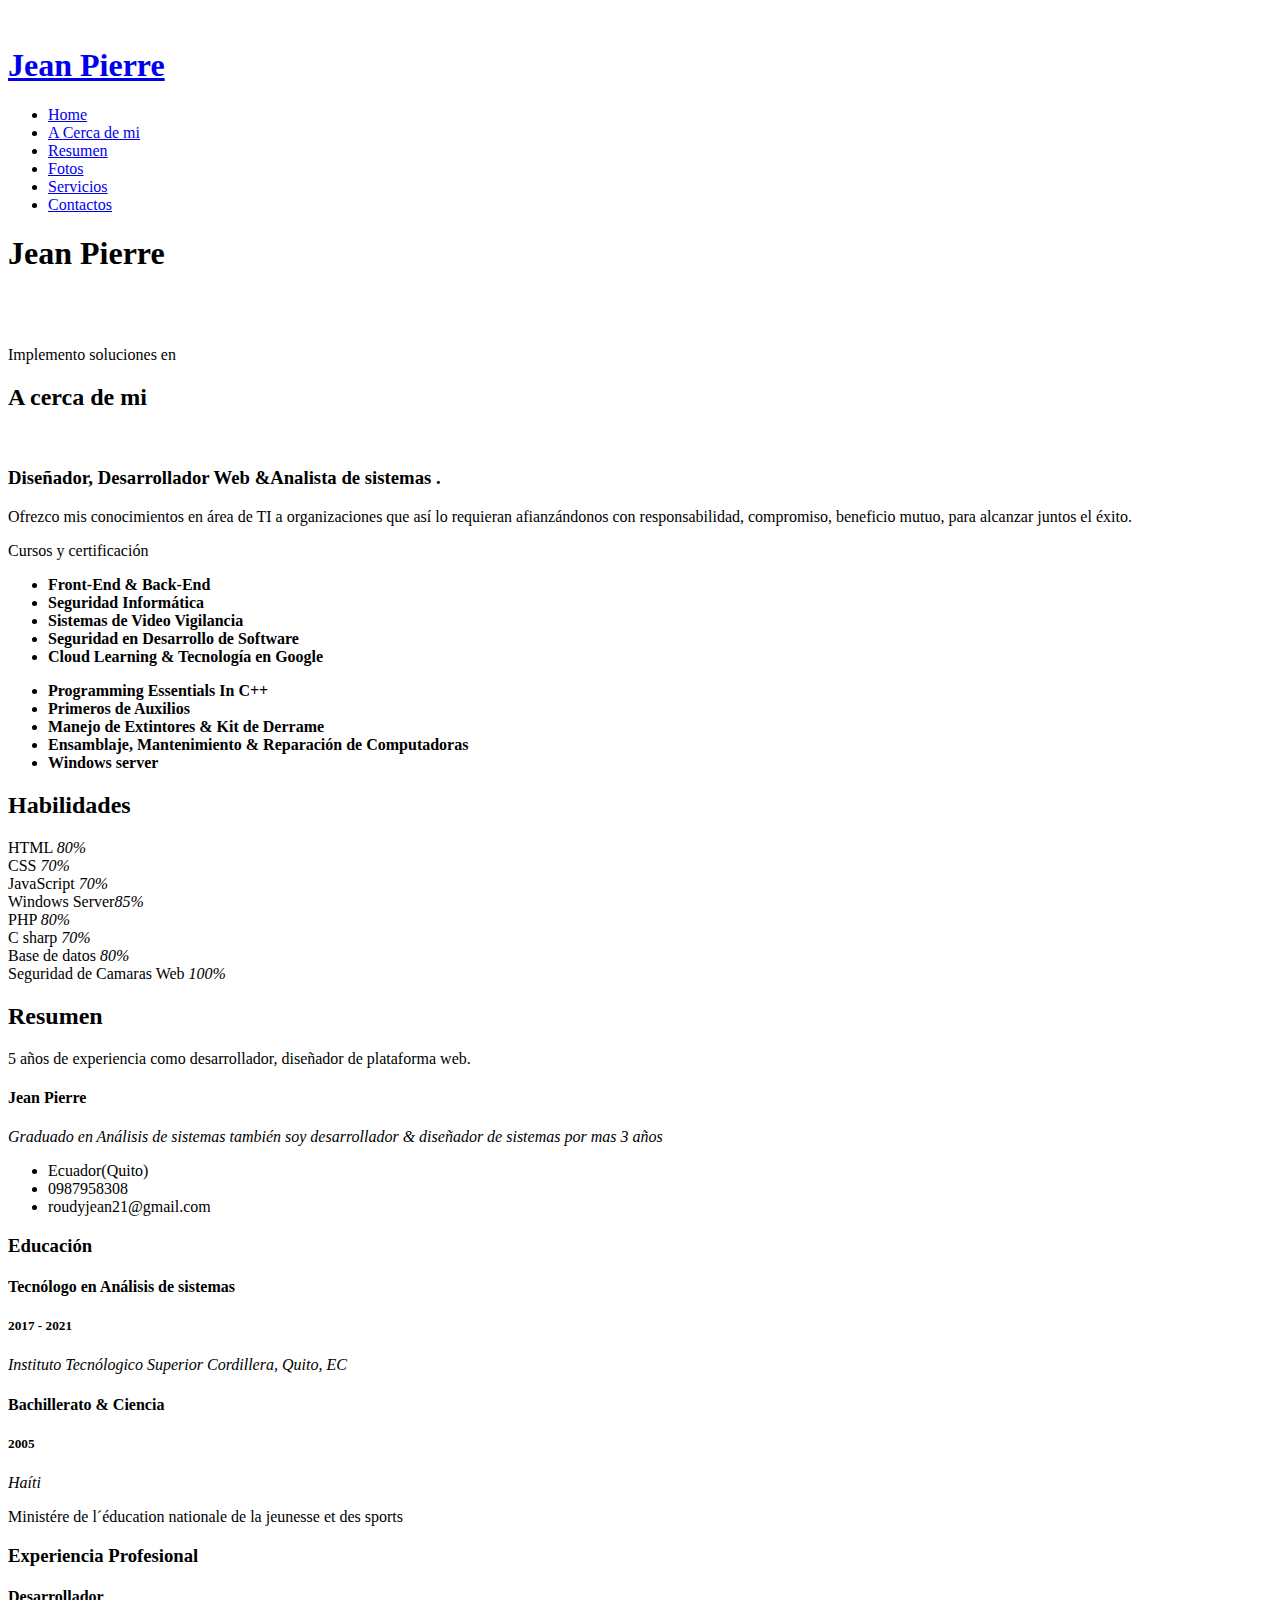
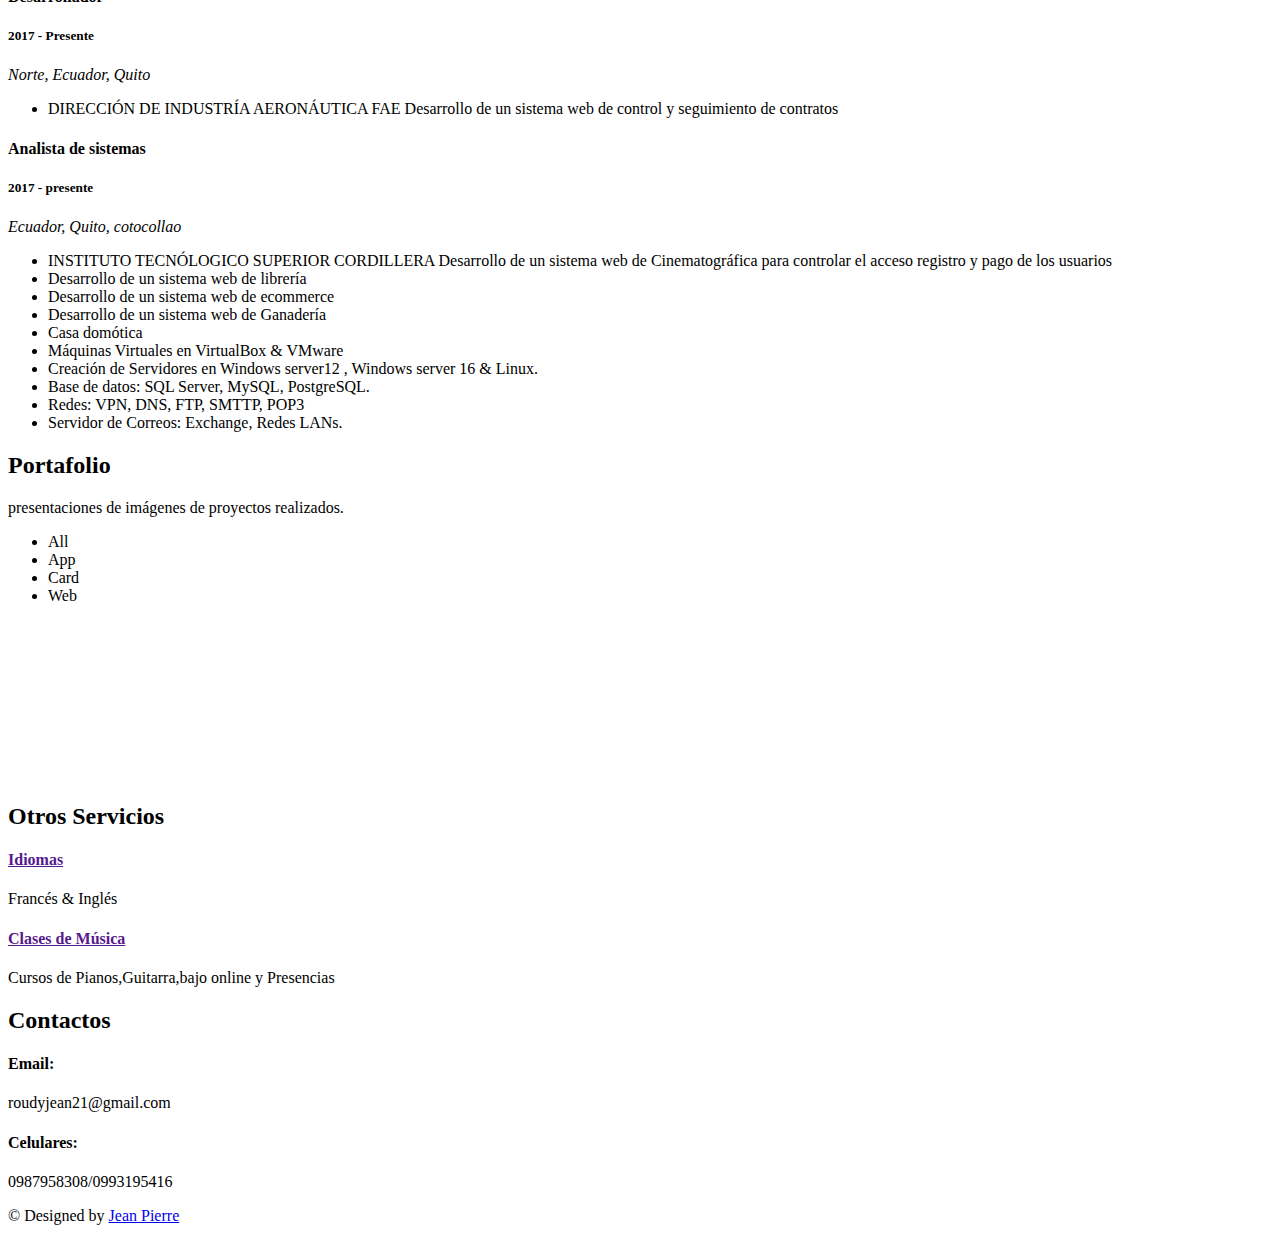
==== index.html @ 18904885 "2nd commit" ====
<!DOCTYPE html>
<html lang="es">

<head>
  <meta charset="utf-8">
  <meta content="width=device-width, initial-scale=1.0" name="viewport">

  <title>Portafolio</title>
  <meta content="" name="description">
  <meta content="" name="keywords">

  <!-- Favicons -->
  <link href="assets/img/favicon.png" rel="icon">
  <link href="assets/img/apple-touch-icon.png" rel="apple-touch-icon">

  <!-- Google Fonts -->
  <link
    href="https://fonts.googleapis.com/css?family=Open+Sans:300,300i,400,400i,600,600i,700,700i|Raleway:300,300i,400,400i,500,500i,600,600i,700,700i|Poppins:300,300i,400,400i,500,500i,600,600i,700,700i"
    rel="stylesheet">

  <!-- Vendor CSS Files -->
  <link href="assets/vendor/aos/aos.css" rel="stylesheet">
  <link href="assets/vendor/bootstrap/css/bootstrap.min.css" rel="stylesheet">
  <link href="assets/vendor/bootstrap-icons/bootstrap-icons.css" rel="stylesheet">
  <link href="assets/vendor/boxicons/css/boxicons.min.css" rel="stylesheet">
  <link href="assets/vendor/glightbox/css/glightbox.min.css" rel="stylesheet">
  <link href="assets/vendor/swiper/swiper-bundle.min.css" rel="stylesheet">

  <!-- Template Main CSS File -->
  <link href="assets/css/style.css" rel="stylesheet">


</head>

<body>

  <!-- ======= Mobile nav toggle button ======= -->
  <i class="bi bi-list mobile-nav-toggle d-xl-none"></i>

  <!-- ======= Header ======= -->
  <header id="header">
    <div class="d-flex flex-column">

      <div class="profile">
        <img src="assets/img/portfolio/perfil.jpeg" alt="" class="img-fluid rounded-circle">
        <h1 class="text-light"><a href="index.html">Jean Pierre</a></h1>
        <div class="social-links mt-3 text-center">
          <a href="#" class="twitter"><i class="bx bxl-twitter"></i></a>
          <a href="#" class="facebook"><i class="bx bxl-facebook"></i></a>
          <a href="#" class="instagram"><i class="bx bxl-instagram"></i></a>
          <a href="#" class="google-plus"><i class="bx bxl-skype"></i></a>
          <a href="#" class="linkedin"><i class="bx bxl-linkedin"></i></a>
        </div>
      </div>

      <nav id="navbar" class="nav-menu navbar">
        <ul>
          <li><a href="#hero" class="nav-link scrollto active"><i class="bx bx-home"></i> <span>Home</span></a></li>
          <li><a href="#about" class="nav-link scrollto"><i class="bx bx-user"></i> <span>A Cerca de mi</span></a></li>
          <li><a href="#resume" class="nav-link scrollto"><i class="bx bx-file-blank"></i> <span>Resumen</span></a></li>
          <li><a href="#portfolio" class="nav-link scrollto"><i class="bx bx-book-content"></i> <span>Fotos</span></a>
          </li>
          <li><a href="#services" class="nav-link scrollto"><i class="bx bx-server"></i> <span>Servicios</span></a></li>
          <li><a href="#contact" class="nav-link scrollto"><i class="bx bx-envelope"></i> <span>Contactos</span></a>
          </li>
        </ul>
      </nav><!-- .nav-menu -->
    </div>
  </header><!-- End Header -->

  <!-- ======= Hero Section ======= -->
  <section id="hero" class="d-flex flex-column justify-content-center align-items-center">
    <div class="hero-container" data-aos="fade-in">
      <h1>Jean Pierre</h1><br><br>
      <p>Implemento soluciones en <span class="typed"
          data-typed-items="Diseño, Desarrollo de Programas,Análisis de sistemas,Instalación de cámaras de seguridad"></span>
      </p>
    </div>
  </section><!-- End Hero -->

  <main id="main">

    <!-- ======= About Section ======= -->
    <section id="about" class="about">
      <div class="container">

        <div class="section-title">
          <h2>A cerca de mi</h2>
          <p></p>
        </div>

        <div class="row">
          <div class="col-lg-4" data-aos="fade-right">
            <img src="assets/img/portfolio/foto1.jpeg" class="img-fluid" alt="">
          </div>
          <div class="col-lg-8 pt-4 pt-lg-0 content" data-aos="fade-left">
            <h3>Diseñador, Desarrollador Web &amp;Analista de sistemas .</h3>
            <p class="fst-italic">
              Ofrezco mis conocimientos en área de TI a organizaciones que así lo requieran afianzándonos con
              responsabilidad, compromiso, beneficio mutuo, para alcanzar juntos el éxito.
            </p>
            <div class="row">
              <p>Cursos y certificación</p>
              <div class="col-lg-6">

                <ul>

                  <li><i class="bi bi-chevron-right"></i> <strong>Front-End & Back-End </strong> <span></span></li>
                  <li><i class="bi bi-chevron-right"></i> <strong>Seguridad Informática</strong> <span> </span></li>
                  <li><i class="bi bi-chevron-right"></i> <strong>Sistemas de Video Vigilancia</strong> <span></span>
                  </li>
                  <li><i class="bi bi-chevron-right"></i> <strong>Seguridad en Desarrollo de Software</strong>
                    <span></span></li>
                  <li><i class="bi bi-chevron-right"></i> <strong>Cloud Learning & Tecnología en Google </strong>
                    <span></span></li>
                </ul>
              </div>
              <div class="col-lg-6">
                <ul>
                  <li><i class="bi bi-chevron-right"></i> <strong>Programming Essentials In C++</strong> <span></span>
                  </li>
                  <li><i class="bi bi-chevron-right"></i> <strong>Primeros de Auxilios</strong> <span></span></li>
                  <li><i class="bi bi-chevron-right"></i> <strong>Manejo de Extintores & Kit de Derrame </strong>
                    <span></span></li>
                  <li><i class="bi bi-chevron-right"></i> <strong>Ensamblaje, Mantenimiento & Reparación de
                      Computadoras</strong> <span></span></li>
                  <li><i class="bi bi-chevron-right"></i> <strong>Windows server</strong> <span></span></li>
                </ul>
              </div>
            </div>
            <p>

            </p>
          </div>
        </div>

      </div>
    </section><!-- End About Section -->

    <!-- ======= Skills Section ======= -->
    <section id="skills" class="skills section-bg">
      <div class="container">

        <div class="section-title">
          <h2>Habilidades</h2>
          <p></p>
        </div>

        <div class="row skills-content">

          <div class="col-lg-6" data-aos="fade-up">

            <div class="progress">
              <span class="skill">HTML <i class="val">80%</i></span>
              <div class="progress-bar-wrap">
                <div class="progress-bar" role="progressbar" aria-valuenow="80" aria-valuemin="0" aria-valuemax="100">
                </div>
              </div>
            </div>

            <div class="progress">
              <span class="skill">CSS <i class="val">70%</i></span>
              <div class="progress-bar-wrap">
                <div class="progress-bar" role="progressbar" aria-valuenow="70" aria-valuemin="0" aria-valuemax="100">
                </div>
              </div>
            </div>

            <div class="progress">
              <span class="skill">JavaScript <i class="val">70%</i></span>
              <div class="progress-bar-wrap">
                <div class="progress-bar" role="progressbar" aria-valuenow="70" aria-valuemin="0" aria-valuemax="100">
                </div>
              </div>
            </div>
            <div class="progress">
              <span class="skill">Windows Server<i class="val">85%</i></span>
              <div class="progress-bar-wrap">
                <div class="progress-bar" role="progressbar" aria-valuenow="85" aria-valuemin="0" aria-valuemax="100">
                </div>
              </div>
            </div>
          </div>

          <div class="col-lg-6" data-aos="fade-up" data-aos-delay="100">

            <div class="progress">
              <span class="skill">PHP <i class="val">80%</i></span>
              <div class="progress-bar-wrap">
                <div class="progress-bar" role="progressbar" aria-valuenow="80" aria-valuemin="0" aria-valuemax="100">
                </div>
              </div>
            </div>

            <div class="progress">
              <span class="skill">C sharp <i class="val">70%</i></span>
              <div class="progress-bar-wrap">
                <div class="progress-bar" role="progressbar" aria-valuenow="70" aria-valuemin="0" aria-valuemax="100">
                </div>
              </div>
            </div>

            <div class="progress">
              <span class="skill">Base de datos <i class="val">80%</i></span>
              <div class="progress-bar-wrap">
                <div class="progress-bar" role="progressbar" aria-valuenow="80" aria-valuemin="0" aria-valuemax="100">
                </div>
              </div>
            </div>

            <div class="progress">
              <span class="skill">Seguridad de Camaras Web <i class="val">100%</i></span>
              <div class="progress-bar-wrap">
                <div class="progress-bar" role="progressbar" aria-valuenow="100" aria-valuemin="0" aria-valuemax="100">
                </div>
              </div>
            </div>

          </div>

        </div>

      </div>
    </section><!-- End Skills Section -->

    <!-- ======= Resume Section ======= -->
    <section id="resume" class="resume">
      <div class="container">

        <div class="section-title">
          <h2>Resumen</h2>
          <p>5 años de experiencia como desarrollador, diseñador de plataforma web.</p>
        </div>

        <div class="row">
          <div class="col-lg-6" data-aos="fade-up">
            <h3 class="resume-title"></h3>
            <div class="resume-item pb-0">
              <h4>Jean Pierre</h4>
              <p><em>Graduado en Análisis de sistemas también soy desarrollador & diseñador de sistemas por mas 3 años
              </em></p>
              <ul>
                <li>Ecuador(Quito)</li>
                <li>0987958308</li>
                <li>roudyjean21@gmail.com</li>
              </ul>
            </div>

            <h3 class="resume-title">Educación</h3>
            <div class="resume-item">
              <h4>Tecnólogo en Análisis de sistemas</h4>
              <h5>2017 - 2021</h5>
              <p><em>Instituto Tecnólogico Superior Cordillera, Quito, EC</em></p>
              <p></p>
            </div>
            <div class="resume-item">
              <h4>Bachillerato &amp; Ciencia</h4>
              <h5>2005</h5>
              <p><em>Haíti</em></p>
              <p>Ministére de l´éducation nationale de la jeunesse et des sports</p>
            </div>
          </div>
          <div class="col-lg-6" data-aos="fade-up" data-aos-delay="100">
            <h3 class="resume-title">Experiencia Profesional</h3>
            <div class="resume-item">
              <h4>Desarrollador</h4>
              <h5>2017 - Presente</h5>
              <p><em>Norte, Ecuador, Quito </em></p>
              <ul>
                <li>DIRECCIÓN DE INDUSTRÍA AERONÁUTICA FAE Desarrollo de un sistema web de control y seguimiento de
                  contratos </li>

              </ul>
            </div>
            <div class="resume-item">
              <h4>Analista de sistemas</h4>
              <h5>2017 - presente</h5>
              <p><em>Ecuador, Quito, cotocollao</em></p>
              <ul>
                <li>INSTITUTO TECNÓLOGICO SUPERIOR CORDILLERA Desarrollo de un sistema web de Cinematográfica para
                  controlar el acceso registro y pago de los usuarios </li>
                <li>Desarrollo de un sistema web de librería </li>
                <li>Desarrollo de un sistema web de ecommerce</li>
                <li>Desarrollo de un sistema web de Ganadería</li>
                <li>Casa domótica </li>
                <li>Máquinas Virtuales en VirtualBox & VMware </li>
                <li>Creación de Servidores en Windows server12 , Windows server 16 & Linux.</li>
                <li>Base de datos: SQL Server, MySQL, PostgreSQL. </li>
                <li>Redes: VPN, DNS, FTP, SMTTP, POP3 </li>
                <li>Servidor de Correos: Exchange, Redes LANs. </li>

              </ul>
            </div>
          </div>
        </div>

      </div>
    </section><!-- End Resume Section -->

    <!-- ======= Portfolio Section ======= -->
    <section id="portfolio" class="portfolio section-bg">
      <div class="container">

        <div class="section-title">
          <h2>Portafolio</h2>
          <p>presentaciones de imágenes de proyectos realizados.</p>
        </div>

        <div class="row" data-aos="fade-up">
          <div class="col-lg-12 d-flex justify-content-center">
            <ul id="portfolio-flters">
              <li data-filter="*" class="filter-active">All</li>
              <li data-filter=".filter-app">App</li>
              <li data-filter=".filter-card">Card</li>
              <li data-filter=".filter-web">Web</li>
            </ul>
          </div>
        </div>

        <div class="row portfolio-container" data-aos="fade-up" data-aos-delay="100">

          <div class="col-lg-4 col-md-6 portfolio-item filter-app">
            <div class="portfolio-wrap">
              <img src="assets/img/portfolio/contratos.jpg" class="img-fluid" alt="">
              <div class="portfolio-links">
                <a href="assets/img/portfolio/inventario.jpg" data-gallery="portfolioGallery" class="portfolio-lightbox"
                  title="App 1"><i class="bx bx-plus"></i></a>
                <a href="portfolio-details.html" title="More Details"><i class="bx bx-link"></i></a>
              </div>
            </div>
          </div>

          <div class="col-lg-4 col-md-6 portfolio-item filter-web">
            <div class="portfolio-wrap">
              <img src="assets/img/portfolio/foto4.jpeg" class="img-fluid" alt="">
              <div class="portfolio-links">
                <a href="assets/img/portfolio/foto2.jpeg" data-gallery="portfolioGallery" class="portfolio-lightbox"
                  title="Web 3"><i class="bx bx-plus"></i></a>
                <a href="portfolio-details.html" title="More Details"><i class="bx bx-link"></i></a>
              </div>
            </div>
          </div>

          <div class="col-lg-4 col-md-6 portfolio-item filter-app">
            <div class="portfolio-wrap">
              <img src="assets/img/portfolio/foto.jpeg" class="img-fluid" alt="">
              <div class="portfolio-links">
                <a img src="assets/img/portfolio/foto4.jpeg"alt="image
                " width="100px" height="100px" alt="InternetCtrl data-gallery="portfolioGallery"  class="portfolio-lightbox"
                  title="App 2"><i class="bx bx-plus"></i></a>
                <a href="portfolio-details.html" title="More Details"><i class="bx bx-link"></i></a>
              </div>
            </div>
          </div>

          <div class="col-lg-4 col-md-6 portfolio-item filter-card">
            <div class="portfolio-wrap">
              <img src="assets/img/portfolio/foto5.jp3g" class="img-fluid" alt="">
              <div class="portfolio-links">
                <a href="assets/img/portfolio/foto6.jpeg" data-gallery="portfolioGallery" class="portfolio-lightbox"
                  title="Card 2"><i class="bx bx-plus"></i></a>
                <a href="portfolio-details.html" title="More Details"><i class="bx bx-link"></i></a>
              </div>
            </div>
          </div>

          <div class="col-lg-4 col-md-6 portfolio-item filter-web">
            <div class="portfolio-wrap">
              <img src="assets/img/portfolio/portfolio-5.jpg" class="img-fluid" alt="">
              <div class="portfolio-links">
                <a href="assets/img/portfolio/portfolio-5.jpg" data-gallery="portfolioGallery"
                  class="portfolio-lightbox" title="Web 2"><i class="bx bx-plus"></i></a>
                <a href="portfolio-details.html" title="More Details"><i class="bx bx-link"></i></a>
              </div>
            </div>
          </div>

          <div class="col-lg-4 col-md-6 portfolio-item filter-app">
            <div class="portfolio-wrap">
              <img src="assets/img/portfolio/foto.jpeg" class="img-fluid" alt="">
              <div class="portfolio-links">
                <a href="assets/img/portfolio/foto6.jpeg" data-gallery="portfolioGallery" class="portfolio-lightbox"
                  title="App 3"><i class="bx bx-plus"></i></a>
                <a href="portfolio-details.html" title="More Details"><i class="bx bx-link"></i></a>
              </div>
            </div>
          </div>

          <div class="col-lg-4 col-md-6 portfolio-item filter-card">
            <div class="portfolio-wrap">
              <img src="assets/img/portfolio/portfolio-7.jpg" class="img-fluid" alt="">
              <div class="portfolio-links">
                <a href="assets/img/portfolio/portfolio-7.jpg" data-gallery="portfolioGallery"
                  class="portfolio-lightbox" title="Card 1"><i class="bx bx-plus"></i></a>
                <a href="portfolio-details.html" title="More Details"><i class="bx bx-link"></i></a>
              </div>
            </div>
          </div>

          <div class="col-lg-4 col-md-6 portfolio-item filter-card">
            <div class="portfolio-wrap">
              <img src="assets/img/portfolio/foto5.jpeg" class="img-fluid" alt="">
              <div class="portfolio-links">
                <a href="assets/img/portfolio/portfolio-8.jpg" data-gallery="portfolioGallery"
                  class="portfolio-lightbox" title="Card 3"><i class="bx bx-plus"></i></a>
                <a href="portfolio-details.html" title="More Details"><i class="bx bx-link"></i></a>
              </div>
            </div>
          </div>

          <div class="col-lg-4 col-md-6 portfolio-item filter-web">
            <div class="portfolio-wrap">
              <img src="assets/img/portfolio/foto2.jpeg" class="img-fluid" alt="">
              <div class="portfolio-links">
                <a href="assets/img/portfolio/foto5.jpeg" data-gallery="portfolioGallery" class="portfolio-lightbox"
                  title="Web 3"><i class="bx bx-plus"></i></a>
                <a href="portfolio-details.html" title="More Details"><i class="bx bx-link"></i></a>
              </div>
            </div>
          </div>

        </div>

      </div>
    </section><!-- End Portfolio Section -->

    <!-- ======= Services Section ======= -->
    <section id="services" class="services">
      <div class="container">

        <div class="section-title">
          <h2>Otros Servicios</h2>
          <p></p>
        </div>

        <div class="row">
                   
          <div class="col-lg-4 col-md-6 icon-box" data-aos="fade-up" data-aos-delay="300">
            <div class="icon"><i class="bi bi-calendar4-week"></i></div>
            <h4 class="title"><a href="">Idiomas</a></h4>
            <p class="description">Francés & Inglés</p>
          </div>

          <div class="col-lg-4 col-md-6 icon-box" data-aos="fade-up" data-aos-delay="400">
            <div class="icon"><i class="bi bi-brightness-high"></i></div>
            <h4 class="title"><a href="">Clases de Música</a></h4>
            <p class="description">Cursos de Pianos,Guitarra,bajo online y Presencias</p>
           
          </div>
        </div>

      </div>
    </section><!-- End Services Section -->

    <!-- ======= Contact Section ======= -->
    <section id="contact" class="contact">
      <div class="container">

        <div class="section-title">
          <h2>Contactos</h2>
          <p></p>
        </div>

        <div class="row" data-aos="fade-in">

          <div class="col-lg-5 d-flex align-items-stretch">
            <div class="info">
              <!-- <div class="address">
                <i class="bi bi-geo-alt"></i>
                <h4>Ubicación:</h4>
                <p>Alfonso Carrascos, Norte, Ecuador, Quito</p>
              </div>
 -->
              <div class="email">
                <i class="bi bi-envelope"></i>
                <h4>Email:</h4>
                <p>roudyjean21@gmail.com</p>
              </div>

              <div class="phone">
                <i class="bi bi-phone"></i>
                <h4>Celulares:</h4>
                <p>0987958308/0993195416</p>
              </div>

              <!-- <iframe
                src="https://www.google.com/maps/embed?pb=!1m14!1m8!1m3!1d12097.433213460943!2d-74.0062269!3d40.7101282!3m2!1i1024!2i768!4f13.1!3m3!1m2!1s0x0%3A0xb89d1fe6bc499443!2sDowntown+Conference+Center!5e0!3m2!1smk!2sbg!4v1539943755621" 
                frameborder="0" style="border:0; width: 100%; height: 290px;" allowfullscreen></iframe>-->
            </div>

          </div>

          <!-- <div class="col-lg-7 mt-5 mt-lg-0 d-flex align-items-stretch">
            <form action="forms/contact.php" method="post" role="form" class="php-email-form">
              <div class="row">
                <div class="form-group col-md-6">
                  <label for="name">Nombre Completo</label>
                  <input type="text" name="name" class="form-control" id="name" required>
                </div>
                <div class="form-group col-md-6">
                  <label for="name">Email</label>
                  <input type="email" class="form-control" name="email" id="email" required>
                </div>
              </div>
              <div class="form-group">
                <label for="name">recomendaciones</label>
                <input type="text" class="form-control" name="subject" id="subject" required>
              </div>
              <div class="form-group">
                <label for="name">Mensaje</label>
                <textarea class="form-control" name="message" rows="10" required></textarea>
              </div>
              <div class="my-3">
                <div class="loading">Loading</div>
                <div class="error-message"></div>
                <div class="sent-message">El mensaje ha sido enviado con éxito. Thank you!</div>
              </div>
              <div class="text-center"><button type="submit">Enviar Message</button></div>
            </form>
          </div>
 -->
        </div>

      </div>
    </section><!-- End Contact Section -->

  </main><!-- End #main -->

  <!-- ======= Footer ======= -->
  <footer id="footer">
    <div class="container">
      <div class="copyright">
        <strong><span></span></strong>
      </div>
      <div class="credits">
        <!-- All the links in the footer should remain intact. -->
        <!-- You can delete the links only if you purchased the pro version. -->
        <!-- Licensing information: https://bootstrapmade.com/license/ -->
        <!-- Purchase the pro version with working PHP/AJAX contact form: https://bootstrapmade.com/iportfolio-bootstrap-portfolio-websites-template/ -->
        &copy; Designed by <a href="#">Jean Pierre</a>
      </div>
    </div>
  </footer><!-- End  Footer -->

  <a href="#" class="back-to-top d-flex align-items-center justify-content-center"><i
      class="bi bi-arrow-up-short"></i></a>

  <!-- Vendor JS Files -->
  <script src="assets/vendor/purecounter/purecounter.js"></script>
  <script src="assets/vendor/aos/aos.js"></script>
  <script src="assets/vendor/bootstrap/js/bootstrap.bundle.min.js"></script>
  <script src="assets/vendor/glightbox/js/glightbox.min.js"></script>
  <script src="assets/vendor/isotope-layout/isotope.pkgd.min.js"></script>
  <script src="assets/vendor/swiper/swiper-bundle.min.js"></script>
  <script src="assets/vendor/typed.js/typed.min.js"></script>
  <script src="assets/vendor/waypoints/noframework.waypoints.js"></script>
  <script src="assets/vendor/php-email-form/validate.js"></script>

  <!-- Template Main JS File -->
  <script src="assets/js/main.js"></script>

</body>

</html>
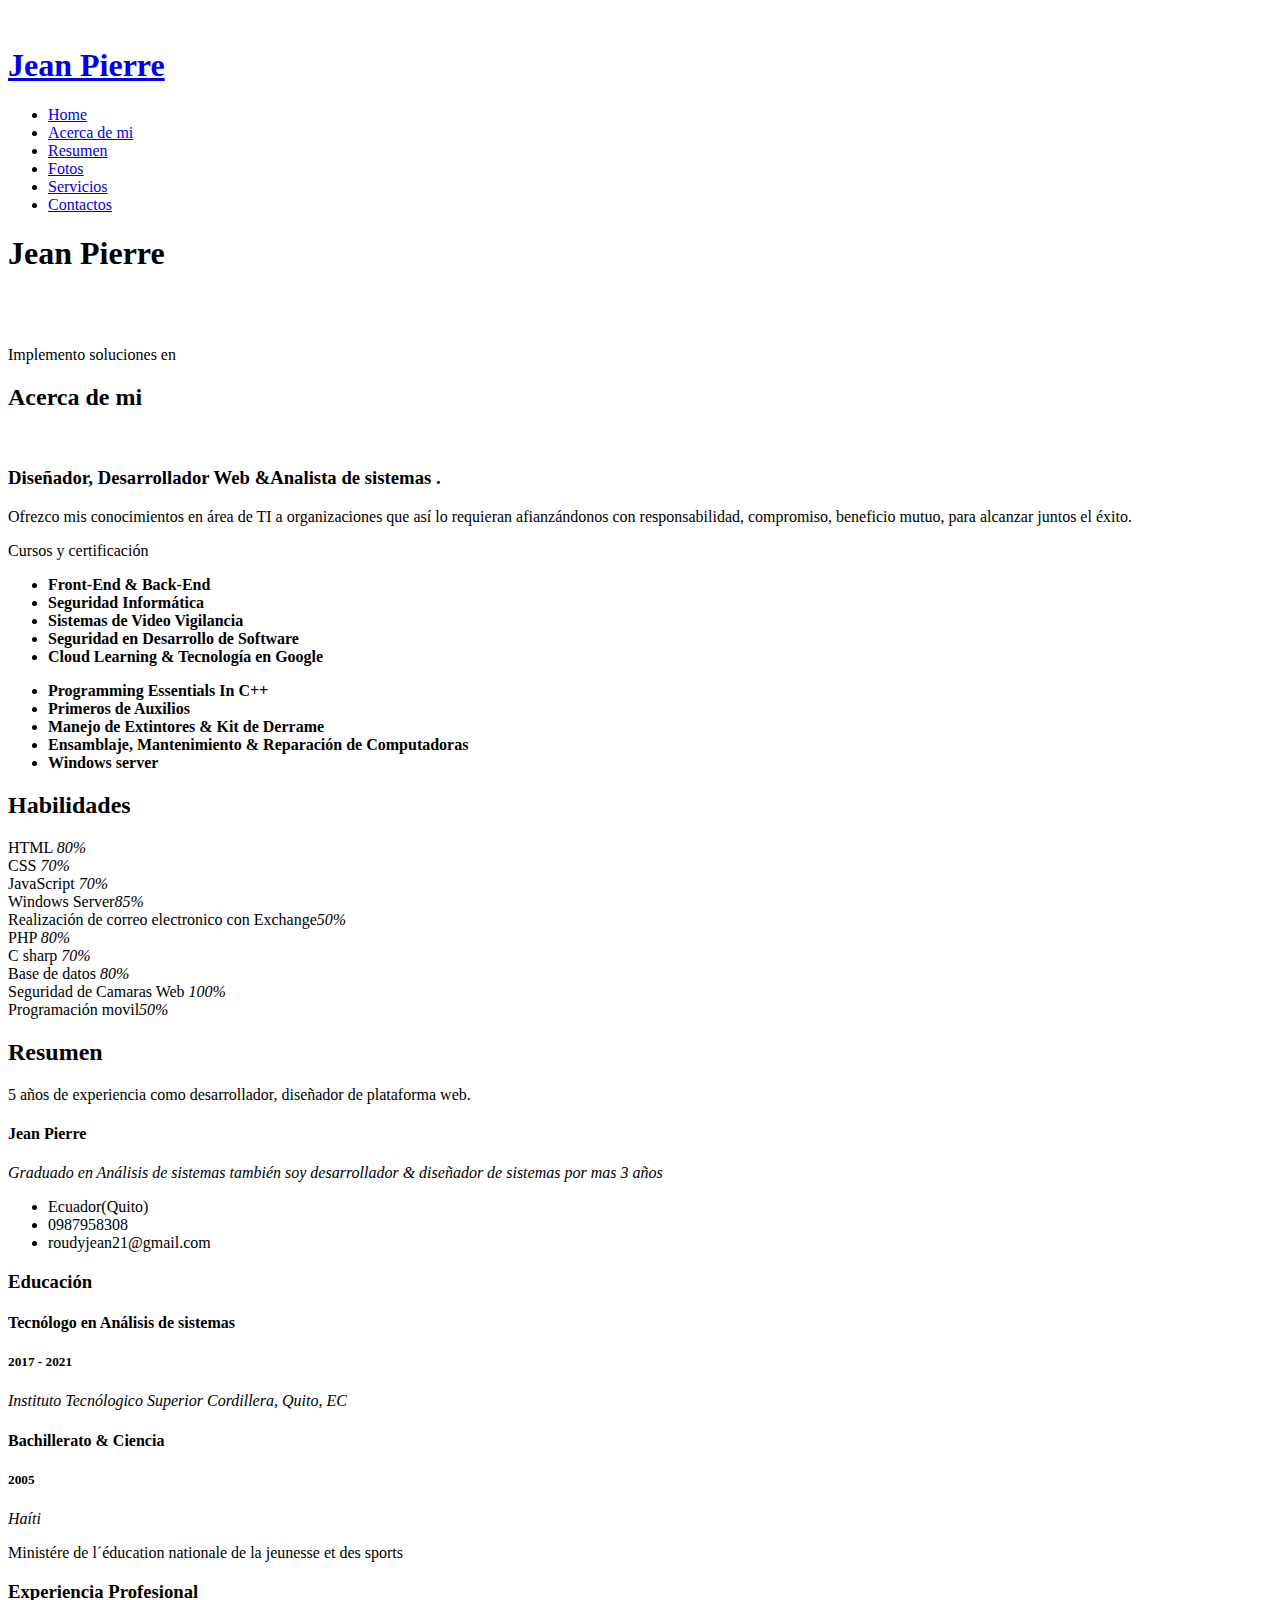
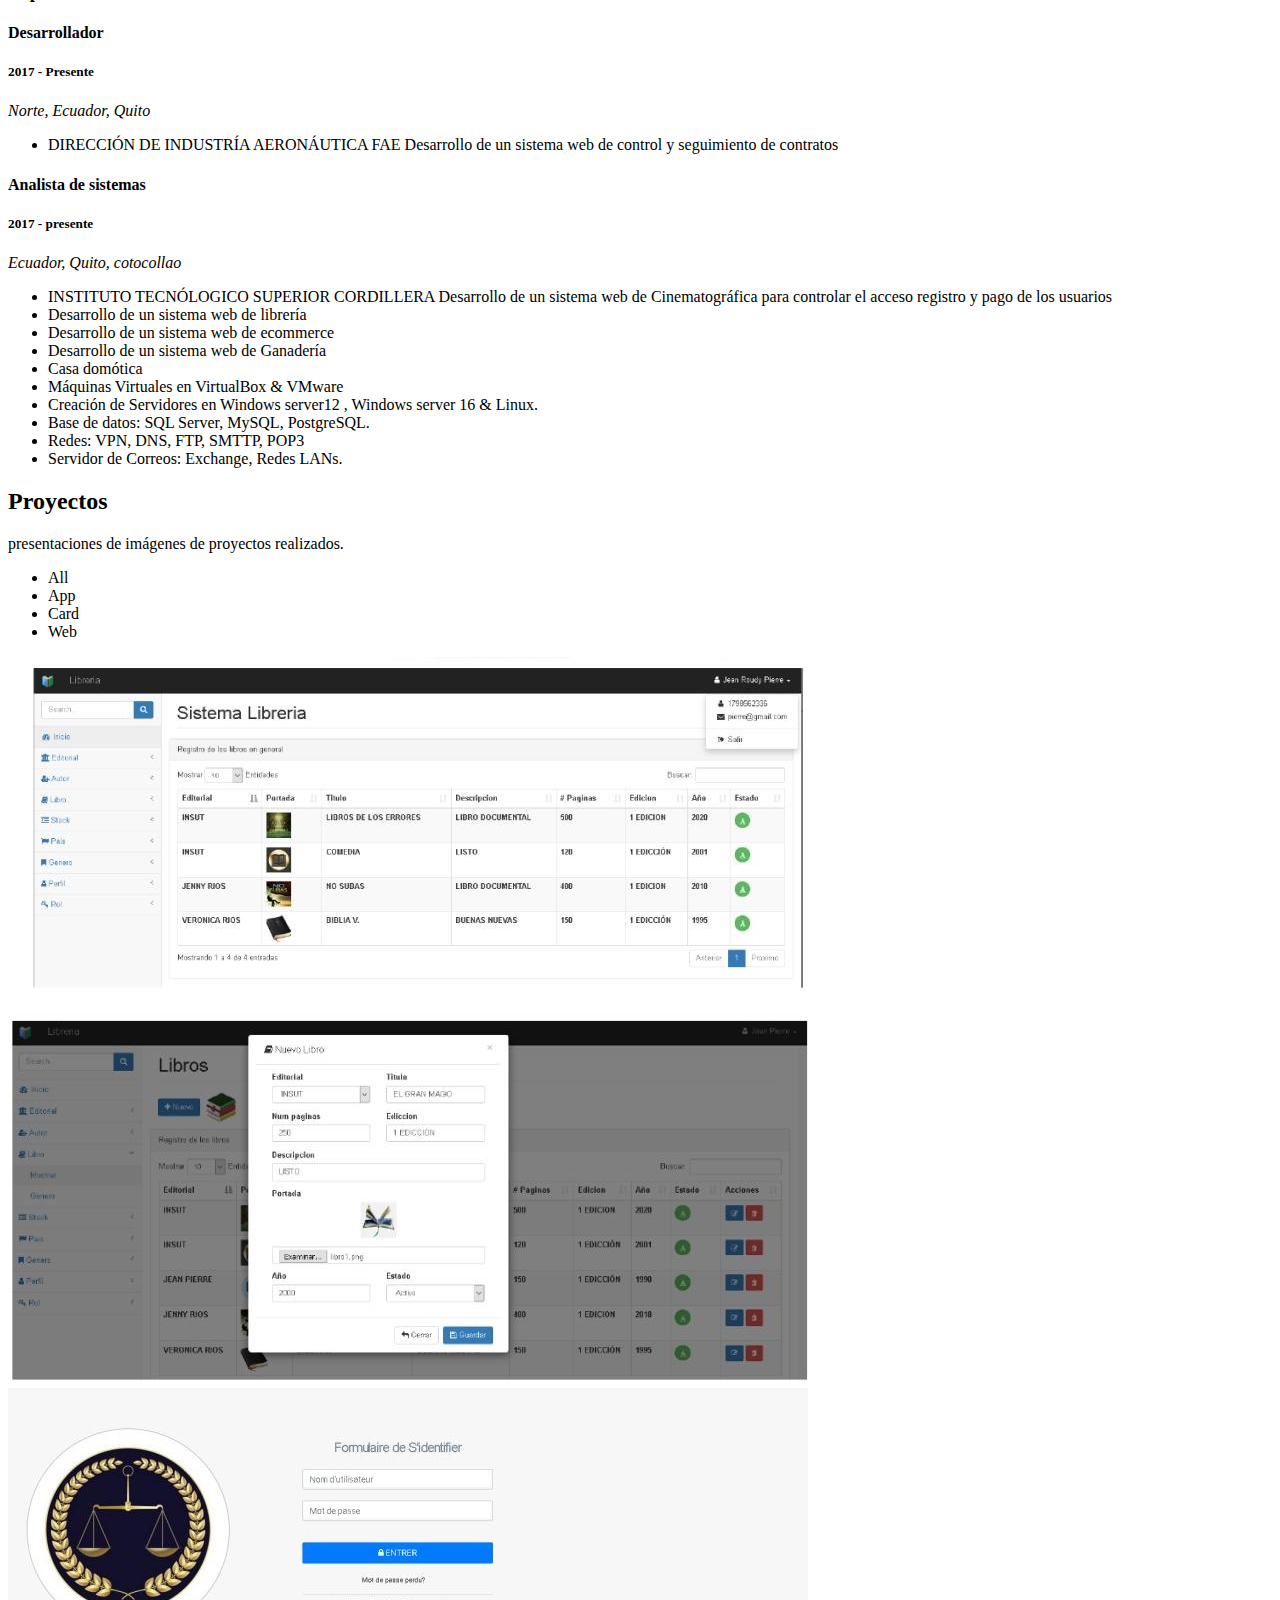
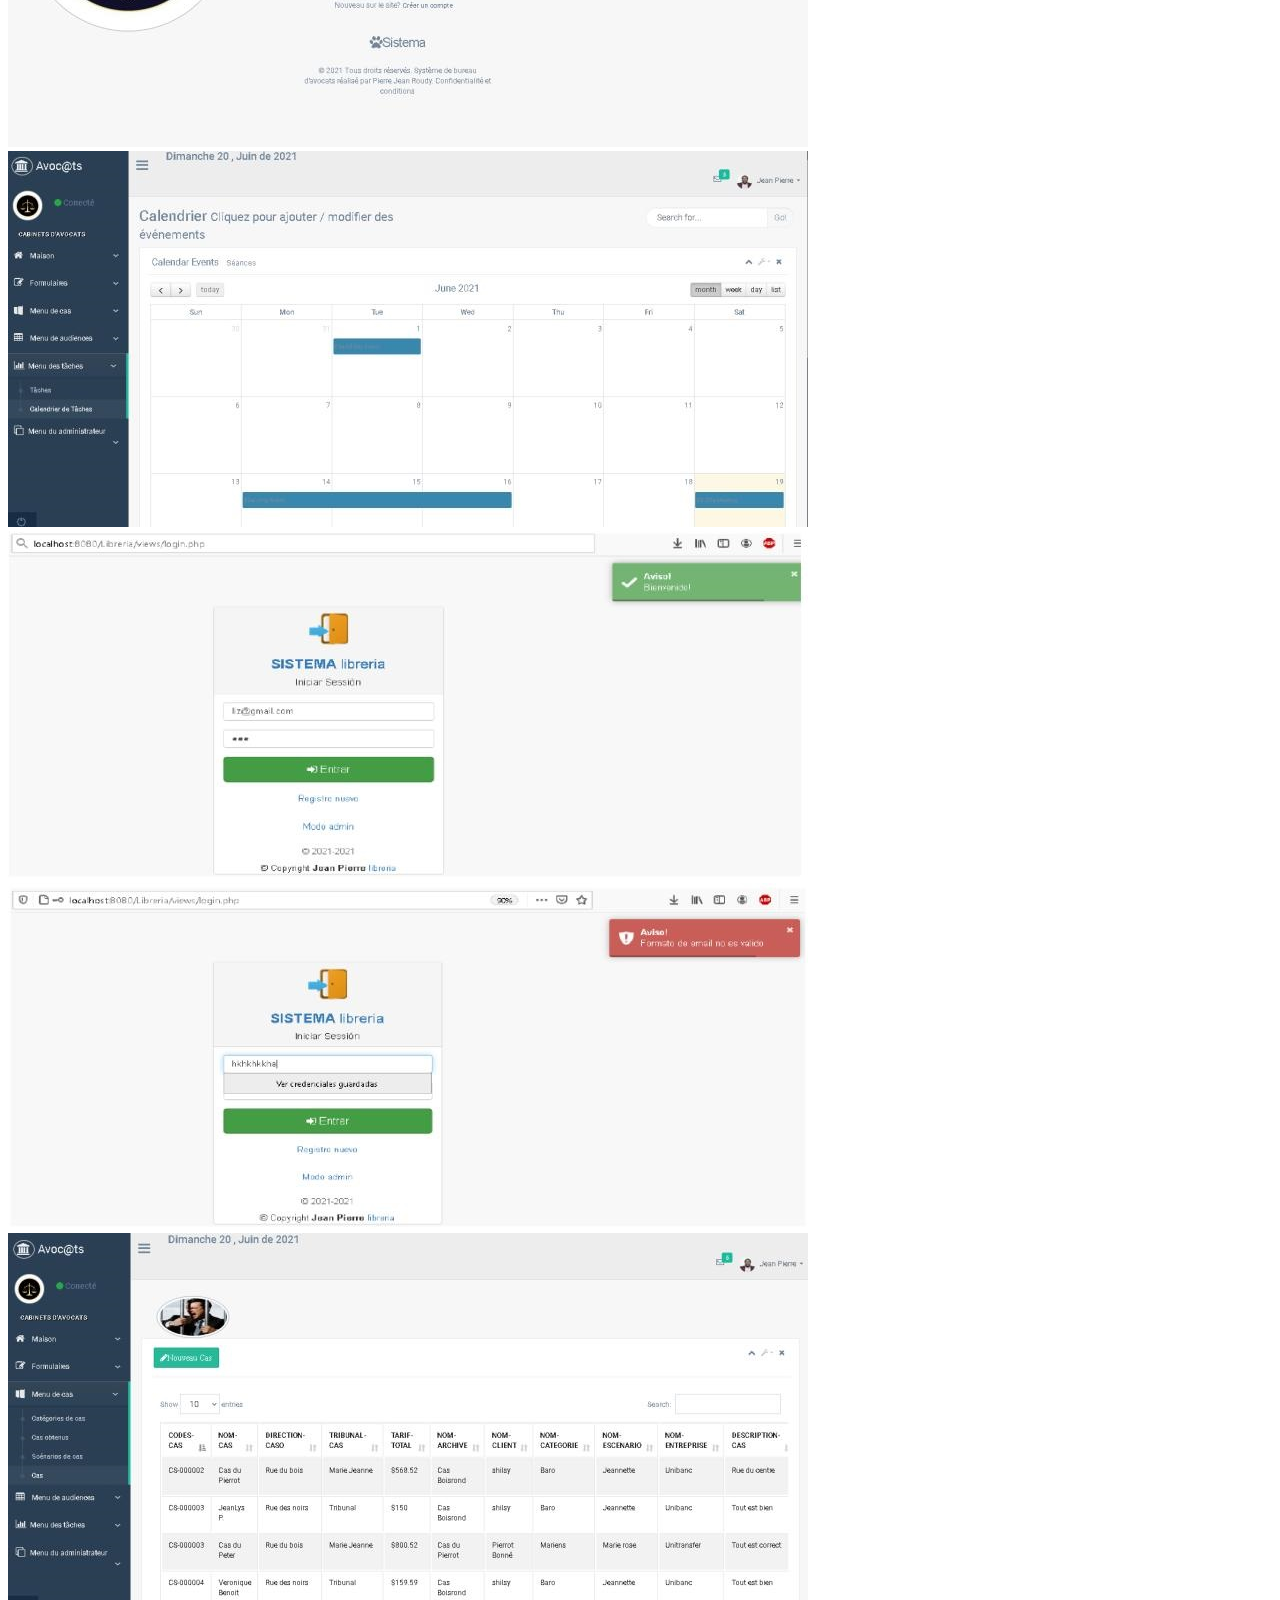
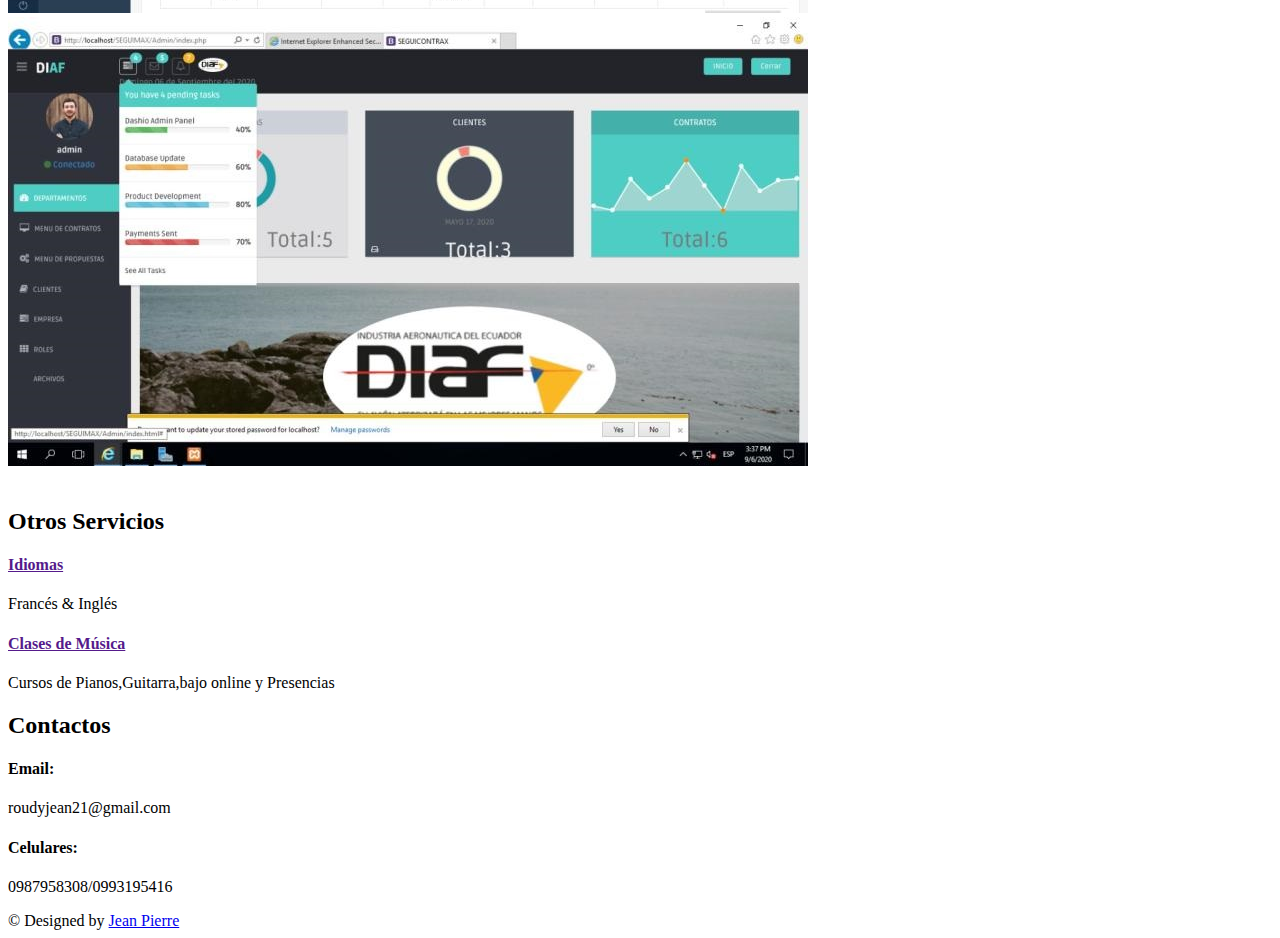
==== commit 16ac0a4f: "Portafolio finalizado" ====
--- a/index.html
+++ b/index.html
@@ -56,7 +56,7 @@
       <nav id="navbar" class="nav-menu navbar">
         <ul>
           <li><a href="#hero" class="nav-link scrollto active"><i class="bx bx-home"></i> <span>Home</span></a></li>
-          <li><a href="#about" class="nav-link scrollto"><i class="bx bx-user"></i> <span>A Cerca de mi</span></a></li>
+          <li><a href="#about" class="nav-link scrollto"><i class="bx bx-user"></i> <span>Acerca de mi</span></a></li>
           <li><a href="#resume" class="nav-link scrollto"><i class="bx bx-file-blank"></i> <span>Resumen</span></a></li>
           <li><a href="#portfolio" class="nav-link scrollto"><i class="bx bx-book-content"></i> <span>Fotos</span></a>
           </li>
@@ -85,7 +85,7 @@
       <div class="container">
 
         <div class="section-title">
-          <h2>A cerca de mi</h2>
+          <h2>Acerca de mi</h2>
           <p></p>
         </div>
 
@@ -180,8 +180,16 @@
                 </div>
               </div>
             </div>
-          </div>
-
+
+            <div class="progress">
+              <span class="skill">Realización de correo  electronico con Exchange<i class="val">50%</i></span>
+              <div class="progress-bar-wrap">
+                <div class="progress-bar" role="progressbar" aria-valuenow="50" aria-valuemin="0" aria-valuemax="100">
+                </div>
+              </div>
+            </div>
+          </div>
+          
           <div class="col-lg-6" data-aos="fade-up" data-aos-delay="100">
 
             <div class="progress">
@@ -215,7 +223,14 @@
                 </div>
               </div>
             </div>
-
+            <div class="progress">
+              <span class="skill">Programación movil<i class="val">50%</i></span>
+              <div class="progress-bar-wrap">
+                <div class="progress-bar" role="progressbar" aria-valuenow="50" aria-valuemin="0" aria-valuemax="100">
+                </div>
+              </div>
+            </div>
+          </div>
           </div>
 
         </div>
@@ -302,7 +317,7 @@
       <div class="container">
 
         <div class="section-title">
-          <h2>Portafolio</h2>
+          <h2>Proyectos</h2>
           <p>presentaciones de imágenes de proyectos realizados.</p>
         </div>
 
@@ -321,106 +336,118 @@
 
           <div class="col-lg-4 col-md-6 portfolio-item filter-app">
             <div class="portfolio-wrap">
-              <img src="assets/img/portfolio/contratos.jpg" class="img-fluid" alt="">
+              <img src="assets/img/portfolio/libro.jpg" class="img-fluid" alt="">
+              <div class="portfolio-links">
+                <a href="assets/img/portfolio/libro.jpg"  data-gallery="portfolioGallery" class="portfolio-lightbox"
+                  title="App 1"><i class="bx bx-plus"></i></a>
+                <a href="portfolio-details.html" title="More Details"><i class="bx bx-link"></i></a>
+              </div>
+            </div>
+          </div>
+
+    
+
+          <div class="col-lg-4 col-md-6 portfolio-item filter-card">
+            <div class="portfolio-wrap">
+              <img src="assets/img/portfolio/foto5.jpeg" class="img-fluid" alt="">
+              <div class="portfolio-links">
+                <a href="assets/img/portfolio/foto5.jpeg" data-gallery="portfolioGallery" class="portfolio-lightbox"
+                  title="Card 2"><i class="bx bx-plus"></i></a>
+                <a href="portfolio-details.html" title="More Details"><i class="bx bx-link"></i></a>
+              </div>
+            </div>
+          </div>
+
+  
+  
+          <div class="col-lg-4 col-md-6 portfolio-item filter-web">
+            <div class="portfolio-wrap">
+              <img src="assets/img/portfolio/validacion.jpg" class="img-fluid" alt="">
+              <div class="portfolio-links">
+                <a href="assets/img/portfolio/validacion.jpg" data-gallery="portfolioGallery" class="portfolio-lightbox"
+                  title="Web 3"><i class="bx bx-plus"></i></a>
+                <a href="portfolio-details.html" title="More Details"><i class="bx bx-link"></i></a>
+              </div>
+            </div>
+          </div>
+  
+          
+          <div class="col-lg-4 col-md-6 portfolio-item filter-web">
+            <div class="portfolio-wrap">
+              <img src="assets/img/portfolio/Abogado1.jpg" class="img-fluid" alt="">
+              <div class="portfolio-links">
+                <a href="assets/img/portfolio/Abogado1.jpg" data-gallery="portfolioGallery" class="portfolio-lightbox"
+                  title="Web 3"><i class="bx bx-plus"></i></a>
+                <a href="portfolio-details.html" title="More Details"><i class="bx bx-link"></i></a>
+              </div>
+            </div>
+          </div>
+          
+          <div class="col-lg-4 col-md-6 portfolio-item filter-web">
+            <div class="portfolio-wrap">
+              <img src="assets/img/portfolio/calendario1.jpg" class="img-fluid" alt="">
+              <div class="portfolio-links">
+                <a href="assets/img/portfolio/calendario1.jpg" data-gallery="portfolioGallery" class="portfolio-lightbox"
+                  title="Web 3"><i class="bx bx-plus"></i></a>
+                <a href="portfolio-details.html" title="More Details"><i class="bx bx-link"></i></a>
+              </div>
+            </div>
+          </div>
+
+          <div class="col-lg-4 col-md-6 portfolio-item filter-web">
+            <div class="portfolio-wrap">
+              <img src="assets/img/portfolio/prinpipalLibro.jpg" class="img-fluid" alt="">
+              <div class="portfolio-links">
+                <a href="assets/img/portfolio/prinpipalLibro.jpg" data-gallery="portfolioGallery" class="portfolio-lightbox"
+                  title="Web 3"><i class="bx bx-plus"></i></a>
+                <a href="portfolio-details.html" title="More Details"><i class="bx bx-link"></i></a>
+              </div>
+            </div>
+          </div>
+          <div class="col-lg-4 col-md-6 portfolio-item filter-web">
+            <div class="portfolio-wrap">
+              <img src="assets/img/portfolio/libro2.jpg" class="img-fluid" alt="">
+              <div class="portfolio-links">
+                <a href="assets/img/portfolio/libro2.jpg" data-gallery="portfolioGallery" class="portfolio-lightbox"
+                  title="Web 3"><i class="bx bx-plus"></i></a>
+                <a href="portfolio-details.html" title="More Details"><i class="bx bx-link"></i></a>
+              </div>
+            </div>
+          </div>
+
+          <div class="col-lg-4 col-md-6 portfolio-item filter-web">
+            <div class="portfolio-wrap">
+              <img src="assets/img/portfolio/carcel.jpg" class="img-fluid" alt="">
+              <div class="portfolio-links">
+                <a href="assets/img/portfolio/carcel.jpg" data-gallery="portfolioGallery" class="portfolio-lightbox"
+                  title="Web 3"><i class="bx bx-plus"></i></a>
+                <a href="portfolio-details.html" title="More Details"><i class="bx bx-link"></i></a>
+              </div>
+            </div>
+          </div>
+          <div class="col-lg-4 col-md-6 portfolio-item filter-web">
+            <div class="portfolio-wrap">
+              <img src="assets/img/portfolio/diaf.jpg" class="img-fluid" alt="">
+              <div class="portfolio-links">
+                <a href="assets/img/portfolio/diaf.jpg" data-gallery="portfolioGallery" class="portfolio-lightbox"
+                  title="Web 3"><i class="bx bx-plus"></i></a>
+                <a href="portfolio-details.html" title="More Details"><i class="bx bx-link"></i></a>
+              </div>
+            </div>
+          </div>
+          <div class="col-lg-4 col-md-6 portfolio-item filter-web">
+            <div class="portfolio-wrap">
+              <img src="assets/img/portfolio/inventario.jpg" class="img-fluid" alt="">
               <div class="portfolio-links">
                 <a href="assets/img/portfolio/inventario.jpg" data-gallery="portfolioGallery" class="portfolio-lightbox"
-                  title="App 1"><i class="bx bx-plus"></i></a>
-                <a href="portfolio-details.html" title="More Details"><i class="bx bx-link"></i></a>
-              </div>
-            </div>
-          </div>
-
-          <div class="col-lg-4 col-md-6 portfolio-item filter-web">
-            <div class="portfolio-wrap">
-              <img src="assets/img/portfolio/foto4.jpeg" class="img-fluid" alt="">
-              <div class="portfolio-links">
-                <a href="assets/img/portfolio/foto2.jpeg" data-gallery="portfolioGallery" class="portfolio-lightbox"
-                  title="Web 3"><i class="bx bx-plus"></i></a>
-                <a href="portfolio-details.html" title="More Details"><i class="bx bx-link"></i></a>
-              </div>
-            </div>
-          </div>
-
-          <div class="col-lg-4 col-md-6 portfolio-item filter-app">
-            <div class="portfolio-wrap">
-              <img src="assets/img/portfolio/foto.jpeg" class="img-fluid" alt="">
-              <div class="portfolio-links">
-                <a img src="assets/img/portfolio/foto4.jpeg"alt="image
-                " width="100px" height="100px" alt="InternetCtrl data-gallery="portfolioGallery"  class="portfolio-lightbox"
-                  title="App 2"><i class="bx bx-plus"></i></a>
-                <a href="portfolio-details.html" title="More Details"><i class="bx bx-link"></i></a>
-              </div>
-            </div>
-          </div>
-
-          <div class="col-lg-4 col-md-6 portfolio-item filter-card">
-            <div class="portfolio-wrap">
-              <img src="assets/img/portfolio/foto5.jp3g" class="img-fluid" alt="">
-              <div class="portfolio-links">
-                <a href="assets/img/portfolio/foto6.jpeg" data-gallery="portfolioGallery" class="portfolio-lightbox"
-                  title="Card 2"><i class="bx bx-plus"></i></a>
-                <a href="portfolio-details.html" title="More Details"><i class="bx bx-link"></i></a>
-              </div>
-            </div>
-          </div>
-
-          <div class="col-lg-4 col-md-6 portfolio-item filter-web">
-            <div class="portfolio-wrap">
-              <img src="assets/img/portfolio/portfolio-5.jpg" class="img-fluid" alt="">
-              <div class="portfolio-links">
-                <a href="assets/img/portfolio/portfolio-5.jpg" data-gallery="portfolioGallery"
-                  class="portfolio-lightbox" title="Web 2"><i class="bx bx-plus"></i></a>
-                <a href="portfolio-details.html" title="More Details"><i class="bx bx-link"></i></a>
-              </div>
-            </div>
-          </div>
-
-          <div class="col-lg-4 col-md-6 portfolio-item filter-app">
-            <div class="portfolio-wrap">
-              <img src="assets/img/portfolio/foto.jpeg" class="img-fluid" alt="">
-              <div class="portfolio-links">
-                <a href="assets/img/portfolio/foto6.jpeg" data-gallery="portfolioGallery" class="portfolio-lightbox"
-                  title="App 3"><i class="bx bx-plus"></i></a>
-                <a href="portfolio-details.html" title="More Details"><i class="bx bx-link"></i></a>
-              </div>
-            </div>
-          </div>
-
-          <div class="col-lg-4 col-md-6 portfolio-item filter-card">
-            <div class="portfolio-wrap">
-              <img src="assets/img/portfolio/portfolio-7.jpg" class="img-fluid" alt="">
-              <div class="portfolio-links">
-                <a href="assets/img/portfolio/portfolio-7.jpg" data-gallery="portfolioGallery"
-                  class="portfolio-lightbox" title="Card 1"><i class="bx bx-plus"></i></a>
-                <a href="portfolio-details.html" title="More Details"><i class="bx bx-link"></i></a>
-              </div>
-            </div>
-          </div>
-
-          <div class="col-lg-4 col-md-6 portfolio-item filter-card">
-            <div class="portfolio-wrap">
-              <img src="assets/img/portfolio/foto5.jpeg" class="img-fluid" alt="">
-              <div class="portfolio-links">
-                <a href="assets/img/portfolio/portfolio-8.jpg" data-gallery="portfolioGallery"
-                  class="portfolio-lightbox" title="Card 3"><i class="bx bx-plus"></i></a>
-                <a href="portfolio-details.html" title="More Details"><i class="bx bx-link"></i></a>
-              </div>
-            </div>
-          </div>
-
-          <div class="col-lg-4 col-md-6 portfolio-item filter-web">
-            <div class="portfolio-wrap">
-              <img src="assets/img/portfolio/foto2.jpeg" class="img-fluid" alt="">
-              <div class="portfolio-links">
-                <a href="assets/img/portfolio/foto5.jpeg" data-gallery="portfolioGallery" class="portfolio-lightbox"
-                  title="Web 3"><i class="bx bx-plus"></i></a>
-                <a href="portfolio-details.html" title="More Details"><i class="bx bx-link"></i></a>
-              </div>
-            </div>
-          </div>
-
-        </div>
-
+                  title="Web 3"><i class="bx bx-plus"></i></a>
+                <a href="portfolio-details.html" title="More Details"><i class="bx bx-link"></i></a>
+              </div>
+            </div>
+          </div>
+        </div>
+       
+        
       </div>
     </section><!-- End Portfolio Section -->
 
